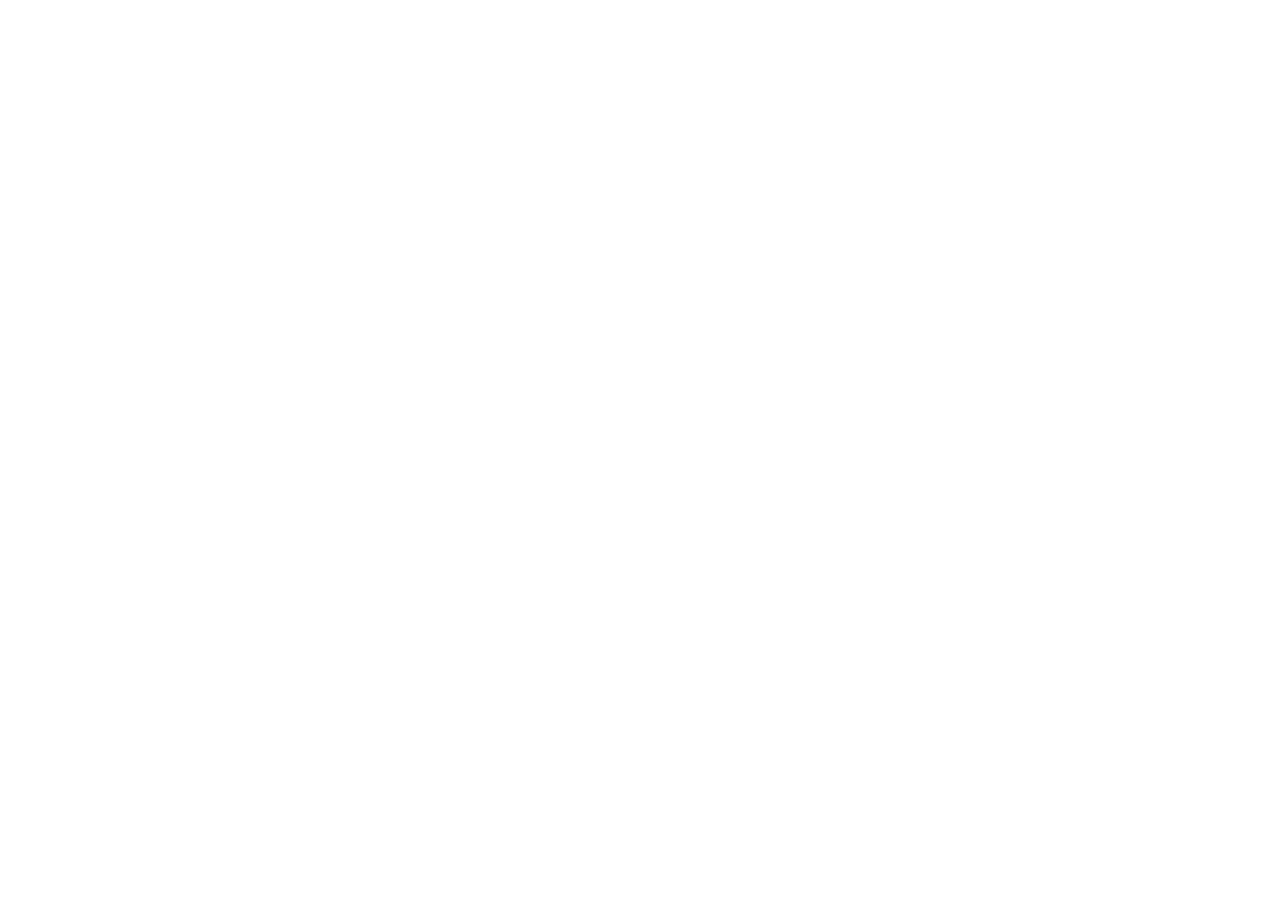
==== index.html @ 19102840 "Unfinished Sitemap and unfinished index" ====
<!DOCTYPE html>
<html lang="en">
<head>
    <meta charset="UTF-8">
    <meta http-equiv="X-UA-Compatible" content="IE=edge">
    <meta name="viewport" content="width=device-width, initial-scale=1.0">
    <title>Triangle Club</title>
    <link rel="stylesheet" href="style.css">
</head>
<body>
    
</body>
</html>
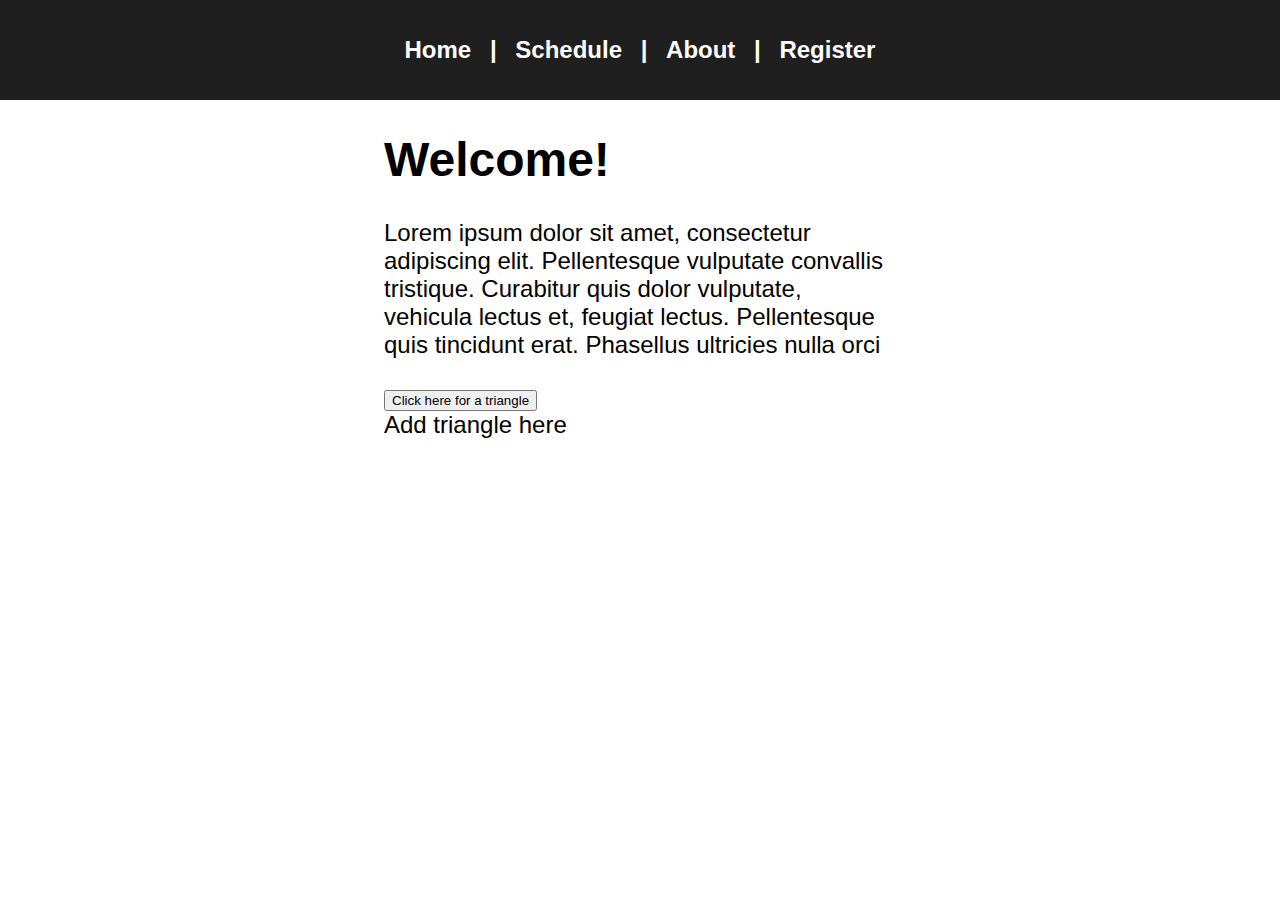
==== commit 4d0516e3: "Rought draft of index; finished sitemap'" ====
--- a/index.html
+++ b/index.html
@@ -8,6 +8,27 @@
     <link rel="stylesheet" href="style.css">
 </head>
 <body>
-    
+    <div id="allcontent">
+            <div id = 'navContainer'>
+                <div class="navbar">
+                    <p><a href="index.html">Home</a> | <a href="schedule.html">Schedule</a> | <a href="about.html">About</a> | <a href="register.html">Register</a></p>
+                </div>
+            </div>
+
+            </div>
+            <div id = 'maincontent'>
+                <h1>Welcome!</h1>
+                <p>Lorem ipsum dolor sit amet, consectetur adipiscing elit. Pellentesque vulputate convallis tristique. 
+                    Curabitur quis dolor vulputate, vehicula lectus et, feugiat lectus. Pellentesque quis tincidunt erat. 
+                    Phasellus ultricies nulla orci</p>
+
+
+                    <div id="randomTriangle">
+                        <button id="triangleButton">Click here for a triangle</button> 
+                        <div id="triangleHere">Add triangle here</div>
+                    </div>
+            </div>
+
+    </div>
 </body>
 </html>--- a/style.css
+++ b/style.css
@@ -0,0 +1,33 @@
+body{
+    margin:0;
+    font-size: 1.5em;
+    font-family: -apple-system, BlinkMacSystemFont, 'Segoe UI', Roboto, Oxygen, Ubuntu, Cantarell, 'Open Sans', 'Helvetica Neue', sans-serif;
+}
+
+#navContainer, #navContainer a {
+    padding: .5em .5em;
+    background-color: rgb(32, 31, 31);
+    color: white;
+    text-decoration: none;
+    font-weight: bold;
+}
+
+.navbar{
+    margin:auto;
+    text-align: center;
+}
+#navContainer a{
+text-decoration: none;
+font-weight: bold;
+}
+
+#navContainer a:hover{
+    color:black;
+    background-color: white;
+    padding: 1.5em .5em;
+}
+
+#maincontent{
+    margin: auto;
+    width: 40vw;
+}